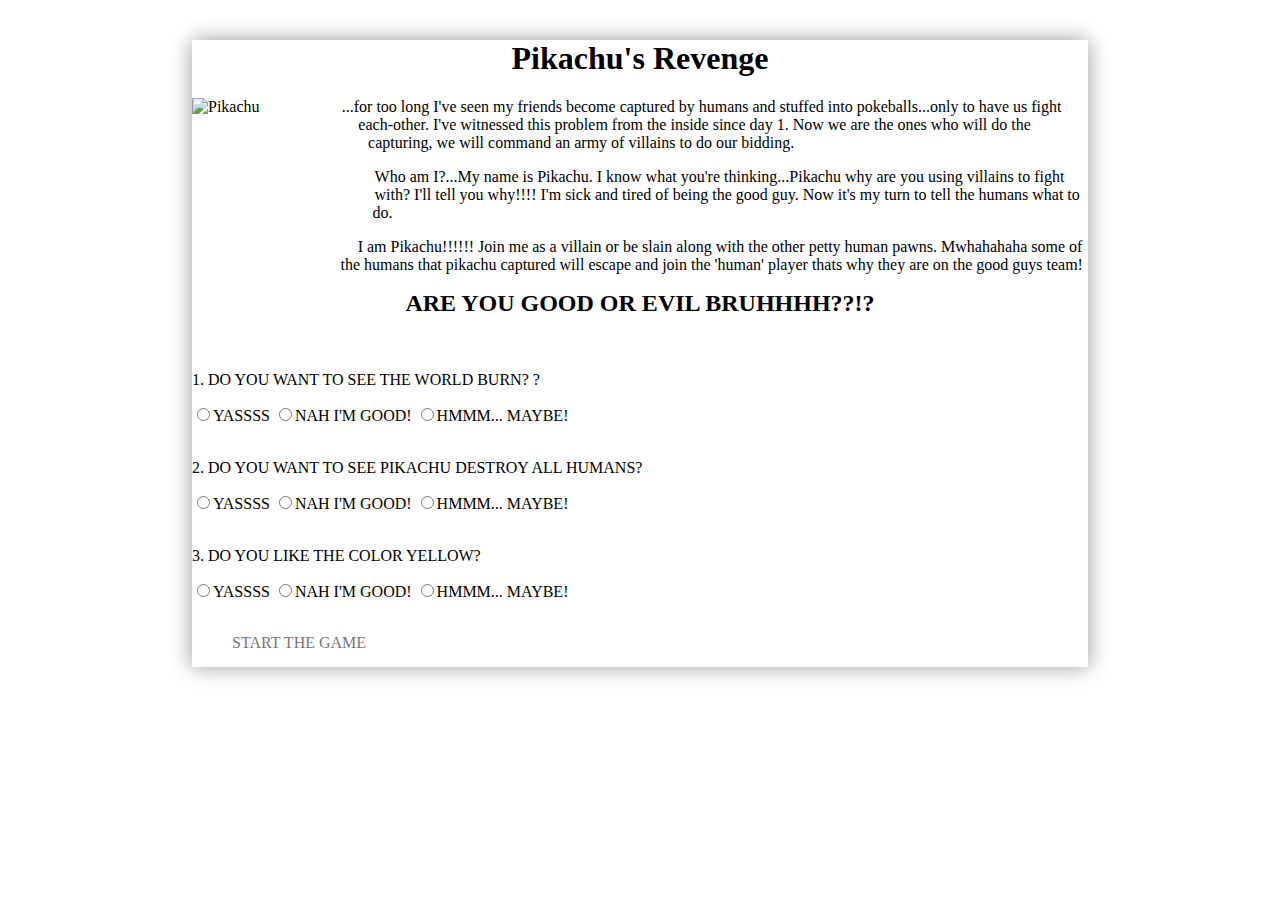
==== index.html @ 88304d63 "still need to fix more" ====
<!DOCTYPE html>
<html lang="en">

<head>
    <!-- Required meta tags -->
    <meta charset="utf-8">
    <meta name="viewport" content="width=device-width, initial-scale=1, shrink-to-fit=no">

    <!-- Bootstrap CSS -->
    <link rel="stylesheet" href="https://stackpath.bootstrapcdn.com/bootstrap/4.1.2/css/bootstrap.min.css" integrity="sha384-Smlep5jCw/wG7hdkwQ/Z5nLIefveQRIY9nfy6xoR1uRYBtpZgI6339F5dgvm/e9B"
        crossorigin="anonymous">
    <link rel="stylesheet" href="./assets/css/custom.css">
    <!-- <link rel="stylesheet" href="./assets/custom.css"> -->


    <title>Dystopia Game</title>

    <script src="https://www.gstatic.com/firebasejs/4.12.0/firebase.js"></script>
</head>

<body>

    <div class="container" id="beginbox">
        <h1>Pikachu's Revenge</h1>
        <img src="https://img.clipartxtras.com/d2598a19a888e5b08680dadb271b7af4_angry-pikachu-drawing-clipartxtras-angry-pikachu-drawing_600-623.jpeg"
            alt="Pikachu" />
        <p>...for too long I've seen my friends become captured by humans and stuffed into pokeballs...only to have us fight
            each-other. I've witnessed this problem from the inside since day 1. Now we are the ones who will do the capturing,
            we will command an army of villains to do our bidding. </p>
        <p>Who am I?...My name is Pikachu. I know what you're thinking...Pikachu why are you using villains to fight with? I'll
            tell you why!!!! I'm sick and tired of being the good guy. Now it's my turn to tell the humans what to do. </p>
        <p>I am Pikachu!!!!!! Join me as a villain or be slain along with the other petty human pawns. Mwhahahaha some of the
            humans that pikachu captured will escape and join the 'human' player thats why they are on the good guys team!</p>

        <h2>ARE YOU GOOD OR EVIL BRUHHHH??!?</h2>
        <br>
        <div class="form-group text-center">
            <p>1. DO YOU WANT TO SEE THE WORLD BURN? ?</p>
            <form class="question">
                <label class="radio-inline">
                    <input type="radio" name="optradio" class="optradio" value="wrong">YASSSS
                </label>
                <label class="radio-inline">
                    <input type="radio" name="optradio" class="optradio" value="goodanswer">NAH I'M GOOD!
                </label>
                <label class="radio-inline">
                    <input type="radio" name="optradio" class="optradio" value="wrong">HMMM... MAYBE!
                </label>
            </form>
            <br>

            <p>2. DO YOU WANT TO SEE PIKACHU DESTROY ALL HUMANS?</p>
            <form class="question">
                <label class="radio-inline">
                    <input type="radio" name="optradio" class="optradio" value="wrong">YASSSS
                </label>
                <label class="radio-inline">
                    <input type="radio" name="optradio" class="optradio" value="goodanswer">NAH I'M GOOD!
                </label>
                <label class="radio-inline">
                    <input type="radio" name="optradio" class="optradio" value="wrong">HMMM... MAYBE!
                </label>
            </form>
            <br>

            <p>3. DO YOU LIKE THE COLOR YELLOW?</p>
            <form class="question">
                <label class="radio-inline">
                    <input type="radio" name="optradio" class="optradio" value="wrong">YASSSS
                </label>
                <label class="radio-inline">
                    <input type="radio" name="optradio" class="optradio" value="wrong">NAH I'M GOOD!
                </label>
                <label class="radio-inline">
                    <input type="radio" name="optradio" class="optradio" value="goodanswer">HMMM... MAYBE!
                </label>
            </form>
            <br>
            <a href="#" id="gamestart" class="bttn bttn-white">Start The Game</a>

            <br>
        </div>

    </div>

    <div class="container" id="actualGame">

        <!-- Player 1's side -->
        <div class="battlefield" id="p1battlefield">

            <div class="row">
                <div class="col card-click" id="p1card0">

                </div>
                <div class="col card-click" id="p1card1">

                </div>
                <div class="col card-click" id="p1card2">

                </div>
                <div class="col card-click" id="p1card3">

                </div>
                <div class="col card-click" id="p1card4">

                </div>
            </div>

        </div>


        <div class="battlefield" id="p2battlefield">
            <div class="row">
                <div class="col" id="p2card0">

                </div>
                <div class="col" id="p2card1">

                </div>
                <div class="col" id="p2card2">

                </div>
                <div class="col" id="p2card3">

                </div>
                <div class="col" id="p2card4">

                </div>
            </div>

        </div>

        <a href="#" id="endturn" class="bttn bttn-white">End Turn</a>

        <!-- <a href="#" id="triggerDefense" class="bttn bttn-white">Trigger Defense</a> -->
    </div>

    <!-- Optional JavaScript -->
    <!-- jQuery first, then Popper.js, then Bootstrap JS -->
    <script src="https://code.jquery.com/jquery-3.3.1.js"></script>
    <script src="https://cdnjs.cloudflare.com/ajax/libs/popper.js/1.14.3/umd/popper.min.js" integrity="sha384-ZMP7rVo3mIykV+2+9J3UJ46jBk0WLaUAdn689aCwoqbBJiSnjAK/l8WvCWPIPm49"
        crossorigin="anonymous"></script>
    <script src="https://stackpath.bootstrapcdn.com/bootstrap/4.1.2/js/bootstrap.min.js" integrity="sha384-o+RDsa0aLu++PJvFqy8fFScvbHFLtbvScb8AjopnFD+iEQ7wo/CG0xlczd+2O/em"
        crossorigin="anonymous"></script>
    <!-- <script src="https://www.gstatic.com/firebasejs/4.12.0/firebase.js"></script> -->

    <!-- <script src="https://cdnjs.cloudflare.com/ajax/libs/moment.js/2.22.2/moment.min.js"></script> -->

    <script type="text/javascript" src="./assets/javascript/app.js">


    </script>
</body>

</html>
---- assets/css/custom.css ----
gamebody {
  background-image: linear-gradient(to right bottom, #7ed56fc5, #28b485bb),
  url(http://www.onlygfx.com/wp-content/uploads/2015/11/blood-splatter-9.jpg);
  background-size: cover;
  background-position: top;
}
img {
  width: 175px;
  height: 175px;
  float: left;
  shape-outside: circle(50%);
  margin-right: 10px;
}
body{
  font-family: eczar;
  width: 70%;
  margin: 40px auto;
  background-color: #fff;
  box-shadow: 0 0 20px #999;
}
h1{
  text-align: center;
  margin-top: 0;
}
h2{
  text-align: center;
  margin-top: 0;
}


html{
  background: url(http://caskia.me/wp-content/uploads/2018/03/hd-fire-backgrounds-group-76-throughout-wallpaper.jpg);
}
#questions {
  background-color:rgba(194, 76, 55, 0.89);
  overflow:hidden;
  margin: 10px;
  min-height:170px;
  width:45%;
  font-family: "Permanent Marker", cursive;
  text-align: center;
}
#actualGame {
  display: none;
  background-color: rgba(21, 255, 0, 0.308);
  height: 700px;
  position: absolute;
  top: 50%;
  left: 50%;
  transform: translate(-50%, -50%);
  width: 85%;
  font-family: "Permanent Marker", cursive;
  text-align: center;
}
 #results {
  display: none;
  background-color: rgba(21, 255, 0, 0.308);
  height: 200px;
  position: absolute;
  top: 50%;
  left: 50%;
  transform: translate(-50%, -50%);
  width: 70%;
  font-family: "Permanent Marker", cursive;
  text-align: center;
} 
#title {
  padding: 17% 0;
  animation: moveInRight 1s ease-out;
}

.higherZ {
  z-index: 2;
}

.absolute {
  position: absolute;
}
.relative {
  position: relative;
}

.text-block {
  /* position: absolute; */
  top: 20px;
  left: 45px;
  /* padding: 10px; */
  z-index: -1;
  /* background-color: black;
  color: white; */
  /* padding-left: 20px;
  padding-right: 20px; */
}

.p {
  text-align: center;
}

.bttn:link,
.bttn:visited {
  text-transform: uppercase;
  text-decoration: none;
  padding: 15px 40px;
  display: inline-block;
}
.justinline {
  display: inline-block
}



.bttn:hover {
  transform: translateY(-3px);
}
.bttn:active {
  translate: translateY(-1px);
}
.bttn-white {
  background-color: #fff;
  color: #777;
}
@keyframes moveInRight {
  0% {
    opacity: 0;
    transform: translateX(100px);
  }
  80% {
    transform: translateX(-10px);
  }
  100% {
    opacity: 1;
    transform: translate(0);
  }
}
.radioButtons {
  font-family: "Old Standard TT", serif;
}
.smallerQuestions {
  padding: 0px 30px 10px 30px;
  font-size: 2vh;
}
#paddedScore {
  padding: 30px 30px 0px 30px;
}
#gameTitle {
  padding-top: 25px;
}

  /* Ursus' Battlefield CSS */

  #p1name {
    width: 25%;
    margin-left: 37%;
    padding-top: 25px;
  }
  
  #p2name {
    width: 25%;
    margin-top: 75px;
    margin-left: 37%;
  }

  .player1cards {
    
  }
  .player2cards {
    
  }

  .cards {
    width: 200px;
    /* position: relative; */
    /* padding: 5px; */
  }

  .drawpile {
    width: 140px;
    float: right;
    margin-top: 50px;
  }

  #p1draw {
    margin-top: 100px;
  }

  #p2draw {
    margin-top: 150px;
  }

  .discardpile {
    width: 140px;
    float: left;
    margin-top: 50px;
  }

  #p2discard {
    margin-top: 200px;
  }

  .battlefield {
    margin-top: 100px;
  }

  /* ENDS URSUS' CSS FOR BATTLEFIELD */

/* 
font-family: 'Shrikhand', cursive;
font-family: 'Old Standard TT', serif;
font-family: 'Permanent Marker', cursive;
*/
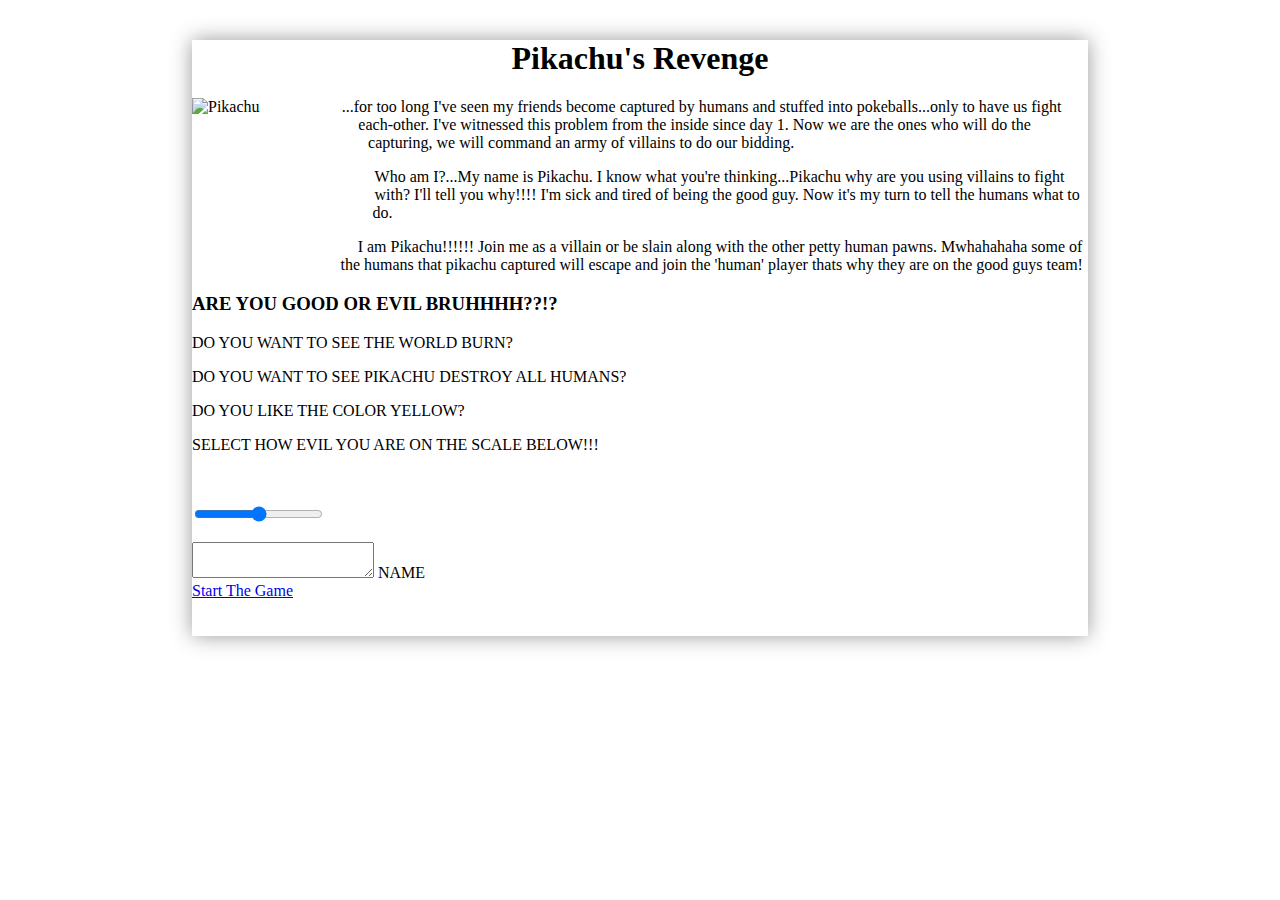
==== commit 271f872c: "uopdated css / index.html" ====
--- a/index.html
+++ b/index.html
@@ -9,77 +9,64 @@
     <!-- Bootstrap CSS -->
     <link rel="stylesheet" href="https://stackpath.bootstrapcdn.com/bootstrap/4.1.2/css/bootstrap.min.css" integrity="sha384-Smlep5jCw/wG7hdkwQ/Z5nLIefveQRIY9nfy6xoR1uRYBtpZgI6339F5dgvm/e9B"
         crossorigin="anonymous">
+    <!-- Compiled and minified CSS -->
+    <link rel="stylesheet" href="https://cdnjs.cloudflare.com/ajax/libs/materialize/1.0.0-rc.2/css/materialize.min.css">
+
     <link rel="stylesheet" href="./assets/css/custom.css">
-    <!-- <link rel="stylesheet" href="./assets/custom.css"> -->
 
 
     <title>Dystopia Game</title>
 
-    <script src="https://www.gstatic.com/firebasejs/4.12.0/firebase.js"></script>
+    <!-- <script src="https://www.gstatic.com/firebasejs/4.12.0/firebase.js"></script> -->
 </head>
 
 <body>
 
     <div class="container" id="beginbox">
         <h1>Pikachu's Revenge</h1>
-        <img src="https://img.clipartxtras.com/d2598a19a888e5b08680dadb271b7af4_angry-pikachu-drawing-clipartxtras-angry-pikachu-drawing_600-623.jpeg"
-            alt="Pikachu" />
-        <p>...for too long I've seen my friends become captured by humans and stuffed into pokeballs...only to have us fight
-            each-other. I've witnessed this problem from the inside since day 1. Now we are the ones who will do the capturing,
-            we will command an army of villains to do our bidding. </p>
-        <p>Who am I?...My name is Pikachu. I know what you're thinking...Pikachu why are you using villains to fight with? I'll
-            tell you why!!!! I'm sick and tired of being the good guy. Now it's my turn to tell the humans what to do. </p>
-        <p>I am Pikachu!!!!!! Join me as a villain or be slain along with the other petty human pawns. Mwhahahaha some of the
-            humans that pikachu captured will escape and join the 'human' player thats why they are on the good guys team!</p>
+        <img  src="https://img.clipartxtras.com/d2598a19a888e5b08680dadb271b7af4_angry-pikachu-drawing-clipartxtras-angry-pikachu-drawing_600-623.jpeg" alt="Pikachu" />
+        <p>...for too long I've seen my friends become captured by humans and stuffed into pokeballs...only to have
+        us fight each-other. I've witnessed this problem from the inside since day 1. Now we are the ones
+        who will do the capturing, we will command an army of villains to do our bidding. </p>
+        <p>Who am I?...My
+        name is Pikachu. I know what you're thinking...Pikachu why are you using villains to fight with?
+        I'll tell you why!!!! I'm sick and tired of being the good guy. Now it's my turn to tell the humans
+        what to do. </p>
+        <p>I am Pikachu!!!!!! Join me as a villain or be slain along with the other petty human
+        pawns. Mwhahahaha some of the humans that pikachu captured will escape and join the 'human' player
+        thats why they are on the good guys team!</p>
+        
+        <h3>ARE YOU GOOD OR EVIL BRUHHHH??!?</h3> 
+        <p>DO YOU WANT TO SEE THE WORLD BURN?</p>
+        <p>DO YOU WANT TO SEE PIKACHU DESTROY ALL HUMANS?</p>
+        <p>DO YOU LIKE THE COLOR YELLOW?</p>
+        <p>SELECT HOW EVIL YOU ARE ON THE SCALE BELOW!!!</p>
+        <br>
 
-        <h2>ARE YOU GOOD OR EVIL BRUHHHH??!?</h2>
-        <br>
-        <div class="form-group text-center">
-            <p>1. DO YOU WANT TO SEE THE WORLD BURN? ?</p>
-            <form class="question">
-                <label class="radio-inline">
-                    <input type="radio" name="optradio" class="optradio" value="wrong">YASSSS
-                </label>
-                <label class="radio-inline">
-                    <input type="radio" name="optradio" class="optradio" value="goodanswer">NAH I'M GOOD!
-                </label>
-                <label class="radio-inline">
-                    <input type="radio" name="optradio" class="optradio" value="wrong">HMMM... MAYBE!
-                </label>
+        <form action="#">
+            <p class="range-field">
+              <input type="range" id="test5" min="0" max="100" />
+            </p>
+        </form>
+    
+
+        <div class="inputrow">
+            <form class="col s12">
+                <div class="row">
+                <div class="input-field col s12">
+                    <textarea id="textarea1" class="materialize-textarea"></textarea>
+                        <label for="textarea1">NAME</label>
+                </div>
+                </div>
             </form>
-            <br>
+        </div>
 
-            <p>2. DO YOU WANT TO SEE PIKACHU DESTROY ALL HUMANS?</p>
-            <form class="question">
-                <label class="radio-inline">
-                    <input type="radio" name="optradio" class="optradio" value="wrong">YASSSS
-                </label>
-                <label class="radio-inline">
-                    <input type="radio" name="optradio" class="optradio" value="goodanswer">NAH I'M GOOD!
-                </label>
-                <label class="radio-inline">
-                    <input type="radio" name="optradio" class="optradio" value="wrong">HMMM... MAYBE!
-                </label>
-            </form>
-            <br>
+        <a href="#" id="gamestart" allign="center" class="waves-effect waves-light btn-large">Start The Game</a>
+                
+                <br><br><br>
 
-            <p>3. DO YOU LIKE THE COLOR YELLOW?</p>
-            <form class="question">
-                <label class="radio-inline">
-                    <input type="radio" name="optradio" class="optradio" value="wrong">YASSSS
-                </label>
-                <label class="radio-inline">
-                    <input type="radio" name="optradio" class="optradio" value="wrong">NAH I'M GOOD!
-                </label>
-                <label class="radio-inline">
-                    <input type="radio" name="optradio" class="optradio" value="goodanswer">HMMM... MAYBE!
-                </label>
-            </form>
-            <br>
-            <a href="#" id="gamestart" class="bttn bttn-white">Start The Game</a>
 
-            <br>
-        </div>
+            </div>
 
     </div>
 
@@ -89,19 +76,19 @@
         <div class="battlefield" id="p1battlefield">
 
             <div class="row">
-                <div class="col card-click" id="p1card0">
+                <div class="col" id="p1card0">
 
                 </div>
-                <div class="col card-click" id="p1card1">
+                <div class="col" id="p1card1">
 
                 </div>
-                <div class="col card-click" id="p1card2">
+                <div class="col" id="p1card2">
 
                 </div>
-                <div class="col card-click" id="p1card3">
+                <div class="col" id="p1card3">
 
                 </div>
-                <div class="col card-click" id="p1card4">
+                <div class="col" id="p1card4">
 
                 </div>
             </div>
@@ -130,7 +117,18 @@
 
         </div>
 
+        <div class="playerIcons" id="p1icon">
+            <img src="https://cdn.bulbagarden.net/upload/thumb/6/63/Pokk%C3%A9n_Pikachu_Libre.png/220px-Pokk%C3%A9n_Pikachu_Libre.png" alt="pikachu" />
+        </div>
+
+
+        <div class="playerIcons" id="p2icon">
+            <img src="https://memes.lol/wp-content/uploads/2016/11/cropped-funny-memes-icon.png" alt="goodPlayer" />
+        </div>
+
         <a href="#" id="endturn" class="bttn bttn-white">End Turn</a>
+
+
 
         <!-- <a href="#" id="triggerDefense" class="bttn bttn-white">Trigger Defense</a> -->
     </div>
@@ -140,16 +138,21 @@
     <script src="https://code.jquery.com/jquery-3.3.1.js"></script>
     <script src="https://cdnjs.cloudflare.com/ajax/libs/popper.js/1.14.3/umd/popper.min.js" integrity="sha384-ZMP7rVo3mIykV+2+9J3UJ46jBk0WLaUAdn689aCwoqbBJiSnjAK/l8WvCWPIPm49"
         crossorigin="anonymous"></script>
+        <!-- Compiled and minified JavaScript -->
+    <script src="https://cdnjs.cloudflare.com/ajax/libs/materialize/1.0.0-rc.2/js/materialize.min.js"></script>
     <script src="https://stackpath.bootstrapcdn.com/bootstrap/4.1.2/js/bootstrap.min.js" integrity="sha384-o+RDsa0aLu++PJvFqy8fFScvbHFLtbvScb8AjopnFD+iEQ7wo/CG0xlczd+2O/em"
         crossorigin="anonymous"></script>
-    <!-- <script src="https://www.gstatic.com/firebasejs/4.12.0/firebase.js"></script> -->
+    <script src="https://www.gstatic.com/firebasejs/4.12.0/firebase.js"></script>
 
-    <!-- <script src="https://cdnjs.cloudflare.com/ajax/libs/moment.js/2.22.2/moment.min.js"></script> -->
+    <script src="https://cdnjs.cloudflare.com/ajax/libs/moment.js/2.22.2/moment.min.js"></script>
 
-    <script type="text/javascript" src="./assets/javascript/app.js">
+    <script type="text/javascript" src="./assets/javascript/game.js">
+    
 
+    
+            
 
     </script>
 </body>
 
-</html>+</html>
--- a/assets/css/custom.css
+++ b/assets/css/custom.css
@@ -27,10 +27,31 @@
   margin-top: 0;
 }
 
+input[type=range]::-webkit-slider-thumb {
+  background-color: rgb(151, 21, 21);
+}
+input[type=range]::-moz-range-thumb {
+  background-color: rgb(158, 19, 19);
+}
+input[type=range]::-ms-thumb {
+  background-color: rgb(109, 25, 25);
+}
+
+/***** These are to edit the thumb and the text inside the thumb *****/
+input[type=range] + .thumb {
+  background-color: #dedede;
+}
+input[type=range] + .thumb.active .value {
+  color: rgb(128, 49, 49);
+}
+
 
 html{
   background: url(http://caskia.me/wp-content/uploads/2018/03/hd-fire-backgrounds-group-76-throughout-wallpaper.jpg);
-}
+
+}
+
+
 #questions {
   background-color:rgba(194, 76, 55, 0.89);
   overflow:hidden;
@@ -42,7 +63,7 @@
 }
 #actualGame {
   display: none;
-  background-color: rgba(21, 255, 0, 0.308);
+  background-color: rgba(255, 72, 0, 0.308);
   height: 700px;
   position: absolute;
   top: 50%;
@@ -207,4 +228,4 @@
 font-family: 'Shrikhand', cursive;
 font-family: 'Old Standard TT', serif;
 font-family: 'Permanent Marker', cursive;
-*/+*/
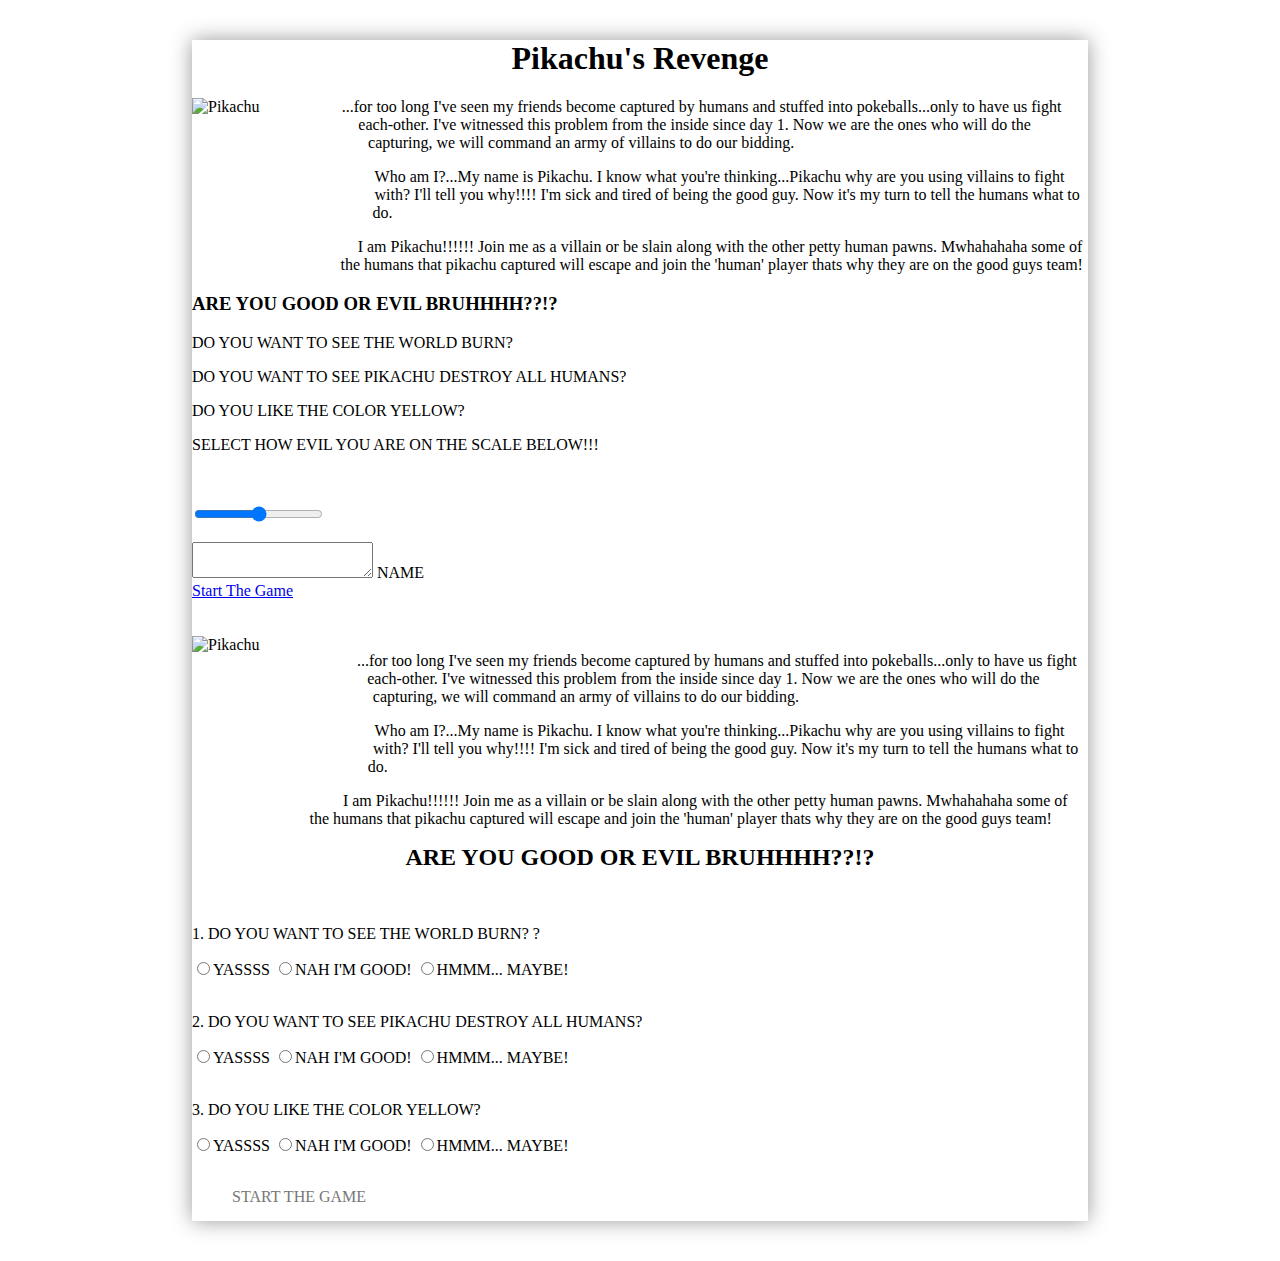
==== commit f4e2c8eb: "Merge pull request #11 from paulrydberg/stevensBranch" ====
--- a/index.html
+++ b/index.html
@@ -9,21 +9,22 @@
     <!-- Bootstrap CSS -->
     <link rel="stylesheet" href="https://stackpath.bootstrapcdn.com/bootstrap/4.1.2/css/bootstrap.min.css" integrity="sha384-Smlep5jCw/wG7hdkwQ/Z5nLIefveQRIY9nfy6xoR1uRYBtpZgI6339F5dgvm/e9B"
         crossorigin="anonymous">
+
     <!-- Compiled and minified CSS -->
     <link rel="stylesheet" href="https://cdnjs.cloudflare.com/ajax/libs/materialize/1.0.0-rc.2/css/materialize.min.css">
 
     <link rel="stylesheet" href="./assets/css/custom.css">
 
-
     <title>Dystopia Game</title>
 
-    <!-- <script src="https://www.gstatic.com/firebasejs/4.12.0/firebase.js"></script> -->
+    <script src="https://www.gstatic.com/firebasejs/4.12.0/firebase.js"></script>
 </head>
 
 <body>
 
     <div class="container" id="beginbox">
         <h1>Pikachu's Revenge</h1>
+
         <img  src="https://img.clipartxtras.com/d2598a19a888e5b08680dadb271b7af4_angry-pikachu-drawing-clipartxtras-angry-pikachu-drawing_600-623.jpeg" alt="Pikachu" />
         <p>...for too long I've seen my friends become captured by humans and stuffed into pokeballs...only to have
         us fight each-other. I've witnessed this problem from the inside since day 1. Now we are the ones
@@ -68,6 +69,66 @@
 
             </div>
 
+        <img src="https://img.clipartxtras.com/d2598a19a888e5b08680dadb271b7af4_angry-pikachu-drawing-clipartxtras-angry-pikachu-drawing_600-623.jpeg"
+            alt="Pikachu" />
+        <p>...for too long I've seen my friends become captured by humans and stuffed into pokeballs...only to have us fight
+            each-other. I've witnessed this problem from the inside since day 1. Now we are the ones who will do the capturing,
+            we will command an army of villains to do our bidding. </p>
+        <p>Who am I?...My name is Pikachu. I know what you're thinking...Pikachu why are you using villains to fight with? I'll
+            tell you why!!!! I'm sick and tired of being the good guy. Now it's my turn to tell the humans what to do. </p>
+        <p>I am Pikachu!!!!!! Join me as a villain or be slain along with the other petty human pawns. Mwhahahaha some of the
+            humans that pikachu captured will escape and join the 'human' player thats why they are on the good guys team!</p>
+
+        <h2>ARE YOU GOOD OR EVIL BRUHHHH??!?</h2>
+        <br>
+        <div class="form-group text-center">
+            <p>1. DO YOU WANT TO SEE THE WORLD BURN? ?</p>
+            <form class="question">
+                <label class="radio-inline">
+                    <input type="radio" name="optradio" class="optradio" value="wrong">YASSSS
+                </label>
+                <label class="radio-inline">
+                    <input type="radio" name="optradio" class="optradio" value="goodanswer">NAH I'M GOOD!
+                </label>
+                <label class="radio-inline">
+                    <input type="radio" name="optradio" class="optradio" value="wrong">HMMM... MAYBE!
+                </label>
+            </form>
+            <br>
+
+            <p>2. DO YOU WANT TO SEE PIKACHU DESTROY ALL HUMANS?</p>
+            <form class="question">
+                <label class="radio-inline">
+                    <input type="radio" name="optradio" class="optradio" value="wrong">YASSSS
+                </label>
+                <label class="radio-inline">
+                    <input type="radio" name="optradio" class="optradio" value="goodanswer">NAH I'M GOOD!
+                </label>
+                <label class="radio-inline">
+                    <input type="radio" name="optradio" class="optradio" value="wrong">HMMM... MAYBE!
+                </label>
+            </form>
+            <br>
+
+            <p>3. DO YOU LIKE THE COLOR YELLOW?</p>
+            <form class="question">
+                <label class="radio-inline">
+                    <input type="radio" name="optradio" class="optradio" value="wrong">YASSSS
+                </label>
+                <label class="radio-inline">
+                    <input type="radio" name="optradio" class="optradio" value="wrong">NAH I'M GOOD!
+                </label>
+                <label class="radio-inline">
+                    <input type="radio" name="optradio" class="optradio" value="goodanswer">HMMM... MAYBE!
+                </label>
+            </form>
+            <br>
+            <a href="#" id="gamestart" class="bttn bttn-white">Start The Game</a>
+
+            <br>
+        </div>
+
+
     </div>
 
     <div class="container" id="actualGame">
@@ -76,19 +137,19 @@
         <div class="battlefield" id="p1battlefield">
 
             <div class="row">
-                <div class="col" id="p1card0">
-
-                </div>
-                <div class="col" id="p1card1">
-
-                </div>
-                <div class="col" id="p1card2">
-
-                </div>
-                <div class="col" id="p1card3">
-
-                </div>
-                <div class="col" id="p1card4">
+                <div class="col card-click" id="p1card0">
+
+                </div>
+                <div class="col card-click" id="p1card1">
+
+                </div>
+                <div class="col card-click" id="p1card2">
+
+                </div>
+                <div class="col card-click" id="p1card3">
+
+                </div>
+                <div class="col card-click" id="p1card4">
 
                 </div>
             </div>
@@ -142,15 +203,12 @@
     <script src="https://cdnjs.cloudflare.com/ajax/libs/materialize/1.0.0-rc.2/js/materialize.min.js"></script>
     <script src="https://stackpath.bootstrapcdn.com/bootstrap/4.1.2/js/bootstrap.min.js" integrity="sha384-o+RDsa0aLu++PJvFqy8fFScvbHFLtbvScb8AjopnFD+iEQ7wo/CG0xlczd+2O/em"
         crossorigin="anonymous"></script>
-    <script src="https://www.gstatic.com/firebasejs/4.12.0/firebase.js"></script>
-
-    <script src="https://cdnjs.cloudflare.com/ajax/libs/moment.js/2.22.2/moment.min.js"></script>
+    <!-- <script src="https://www.gstatic.com/firebasejs/4.12.0/firebase.js"></script> -->
+
+    <!-- <script src="https://cdnjs.cloudflare.com/ajax/libs/moment.js/2.22.2/moment.min.js"></script> -->
+
 
     <script type="text/javascript" src="./assets/javascript/game.js">
-    
-
-    
-            
 
     </script>
 </body>
--- a/assets/css/custom.css
+++ b/assets/css/custom.css
@@ -1,6 +1,6 @@
 gamebody {
   background-image: linear-gradient(to right bottom, #7ed56fc5, #28b485bb),
-  url(http://www.onlygfx.com/wp-content/uploads/2015/11/blood-splatter-9.jpg);
+    url(http://www.onlygfx.com/wp-content/uploads/2015/11/blood-splatter-9.jpg);
   background-size: cover;
   background-position: top;
 }
@@ -11,21 +11,22 @@
   shape-outside: circle(50%);
   margin-right: 10px;
 }
-body{
+body {
   font-family: eczar;
   width: 70%;
   margin: 40px auto;
   background-color: #fff;
   box-shadow: 0 0 20px #999;
 }
-h1{
+h1 {
   text-align: center;
   margin-top: 0;
 }
-h2{
+h2 {
   text-align: center;
   margin-top: 0;
 }
+
 
 input[type=range]::-webkit-slider-thumb {
   background-color: rgb(151, 21, 21);
@@ -47,17 +48,24 @@
 
 
 html{
+
   background: url(http://caskia.me/wp-content/uploads/2018/03/hd-fire-backgrounds-group-76-throughout-wallpaper.jpg);
 
 }
 
 
+.p1cards {
+  position: absolute;
+  clip: rect(100px, 150px, 50px, 50px);
+}
+
+
 #questions {
-  background-color:rgba(194, 76, 55, 0.89);
-  overflow:hidden;
+  background-color: rgba(194, 76, 55, 0.89);
+  overflow: hidden;
   margin: 10px;
-  min-height:170px;
-  width:45%;
+  min-height: 170px;
+  width: 45%;
   font-family: "Permanent Marker", cursive;
   text-align: center;
 }
@@ -73,7 +81,7 @@
   font-family: "Permanent Marker", cursive;
   text-align: center;
 }
- #results {
+#results {
   display: none;
   background-color: rgba(21, 255, 0, 0.308);
   height: 200px;
@@ -84,7 +92,7 @@
   width: 70%;
   font-family: "Permanent Marker", cursive;
   text-align: center;
-} 
+}
 #title {
   padding: 17% 0;
   animation: moveInRight 1s ease-out;
@@ -92,6 +100,20 @@
 
 .higherZ {
   z-index: 2;
+  /* border: 3px solid green; */
+}
+
+.card-click {
+  border: 3px solid green;
+
+  background-color: SlateGray;
+  position: relative;
+  width: 100%;
+  height: 100%;
+  opacity: 0.7;
+  -moz-opacity: 70%;
+  -webkit-opacity: 70%;
+  z-index: 2;
 }
 
 .absolute {
@@ -99,6 +121,11 @@
 }
 .relative {
   position: relative;
+}
+
+.nudge-left {
+  /* left: -35px; */
+  left: 0%;
 }
 
 .text-block {
@@ -125,10 +152,8 @@
   display: inline-block;
 }
 .justinline {
-  display: inline-block
-}
-
-
+  display: inline-block;
+}
 
 .bttn:hover {
   transform: translateY(-3px);
@@ -167,62 +192,63 @@
   padding-top: 25px;
 }
 
-  /* Ursus' Battlefield CSS */
-
-  #p1name {
-    width: 25%;
-    margin-left: 37%;
-    padding-top: 25px;
-  }
-  
-  #p2name {
-    width: 25%;
-    margin-top: 75px;
-    margin-left: 37%;
-  }
-
-  .player1cards {
-    
-  }
-  .player2cards {
-    
-  }
-
-  .cards {
-    width: 200px;
-    /* position: relative; */
-    /* padding: 5px; */
-  }
-
-  .drawpile {
-    width: 140px;
-    float: right;
-    margin-top: 50px;
-  }
-
-  #p1draw {
-    margin-top: 100px;
-  }
-
-  #p2draw {
-    margin-top: 150px;
-  }
-
-  .discardpile {
-    width: 140px;
-    float: left;
-    margin-top: 50px;
-  }
-
-  #p2discard {
-    margin-top: 200px;
-  }
-
-  .battlefield {
-    margin-top: 100px;
-  }
-
-  /* ENDS URSUS' CSS FOR BATTLEFIELD */
+/* Ursus' Battlefield CSS */
+
+#p1name {
+  width: 25%;
+  margin-left: 37%;
+  padding-top: 25px;
+}
+
+#p2name {
+  width: 25%;
+  margin-top: 75px;
+  margin-left: 37%;
+}
+
+.player1cards {
+}
+.player2cards {
+}
+
+.cards {
+  width: 190px;
+  position: absolute;
+  clip: rect(15px, 175px, 165px, 35px);
+}
+
+.drawpile {
+  width: 140px;
+  float: right;
+  margin-top: 50px;
+}
+
+#p1draw {
+  margin-top: 100px;
+}
+
+#p2draw {
+  margin-top: 150px;
+}
+
+.discardpile {
+  width: 140px;
+  float: left;
+  margin-top: 50px;
+}
+
+#p2discard {
+  margin-top: 200px;
+}
+
+.battlefield {
+  margin: auto;
+  width: 100%;
+  border: 3px solid green;
+  /* padding: 10px; */
+}
+
+/* ENDS URSUS' CSS FOR BATTLEFIELD */
 
 /* 
 font-family: 'Shrikhand', cursive;
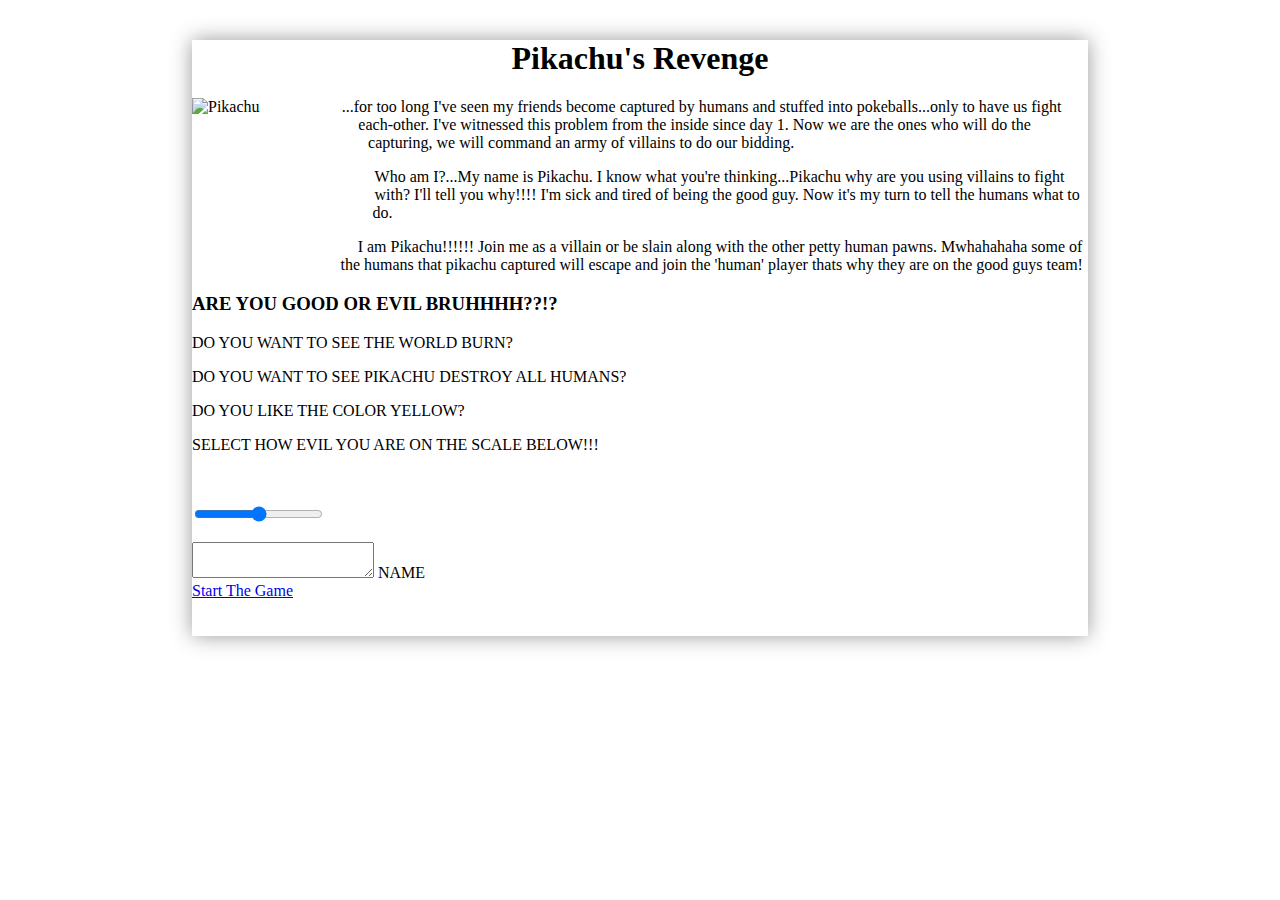
==== commit 27d3f6ce: "updated css - battlefield" ====
--- a/index.html
+++ b/index.html
@@ -1,3 +1,4 @@
+
 <!DOCTYPE html>
 <html lang="en">
 
@@ -9,13 +10,16 @@
     <!-- Bootstrap CSS -->
     <link rel="stylesheet" href="https://stackpath.bootstrapcdn.com/bootstrap/4.1.2/css/bootstrap.min.css" integrity="sha384-Smlep5jCw/wG7hdkwQ/Z5nLIefveQRIY9nfy6xoR1uRYBtpZgI6339F5dgvm/e9B"
         crossorigin="anonymous">
-
-    <!-- Compiled and minified CSS -->
+    
+    
+    
+        <!-- Compiled and minified CSS -->
     <link rel="stylesheet" href="https://cdnjs.cloudflare.com/ajax/libs/materialize/1.0.0-rc.2/css/materialize.min.css">
 
     <link rel="stylesheet" href="./assets/css/custom.css">
 
-    <title>Dystopia Game</title>
+
+    <title>Pikachu's Revenge!</title>
 
     <script src="https://www.gstatic.com/firebasejs/4.12.0/firebase.js"></script>
 </head>
@@ -24,8 +28,7 @@
 
     <div class="container" id="beginbox">
         <h1>Pikachu's Revenge</h1>
-
-        <img  src="https://img.clipartxtras.com/d2598a19a888e5b08680dadb271b7af4_angry-pikachu-drawing-clipartxtras-angry-pikachu-drawing_600-623.jpeg" alt="Pikachu" />
+        <img  src="https://img.clipartxtras.com/d2598a19a888e5b08680dadb271b7af4_angry-pikachu-drawing-clipartxtras-angry-pikachu-drawing_600-623.jpeg" id="bwpikachu" alt="Pikachu" />
         <p>...for too long I've seen my friends become captured by humans and stuffed into pokeballs...only to have
         us fight each-other. I've witnessed this problem from the inside since day 1. Now we are the ones
         who will do the capturing, we will command an army of villains to do our bidding. </p>
@@ -69,66 +72,6 @@
 
             </div>
 
-        <img src="https://img.clipartxtras.com/d2598a19a888e5b08680dadb271b7af4_angry-pikachu-drawing-clipartxtras-angry-pikachu-drawing_600-623.jpeg"
-            alt="Pikachu" />
-        <p>...for too long I've seen my friends become captured by humans and stuffed into pokeballs...only to have us fight
-            each-other. I've witnessed this problem from the inside since day 1. Now we are the ones who will do the capturing,
-            we will command an army of villains to do our bidding. </p>
-        <p>Who am I?...My name is Pikachu. I know what you're thinking...Pikachu why are you using villains to fight with? I'll
-            tell you why!!!! I'm sick and tired of being the good guy. Now it's my turn to tell the humans what to do. </p>
-        <p>I am Pikachu!!!!!! Join me as a villain or be slain along with the other petty human pawns. Mwhahahaha some of the
-            humans that pikachu captured will escape and join the 'human' player thats why they are on the good guys team!</p>
-
-        <h2>ARE YOU GOOD OR EVIL BRUHHHH??!?</h2>
-        <br>
-        <div class="form-group text-center">
-            <p>1. DO YOU WANT TO SEE THE WORLD BURN? ?</p>
-            <form class="question">
-                <label class="radio-inline">
-                    <input type="radio" name="optradio" class="optradio" value="wrong">YASSSS
-                </label>
-                <label class="radio-inline">
-                    <input type="radio" name="optradio" class="optradio" value="goodanswer">NAH I'M GOOD!
-                </label>
-                <label class="radio-inline">
-                    <input type="radio" name="optradio" class="optradio" value="wrong">HMMM... MAYBE!
-                </label>
-            </form>
-            <br>
-
-            <p>2. DO YOU WANT TO SEE PIKACHU DESTROY ALL HUMANS?</p>
-            <form class="question">
-                <label class="radio-inline">
-                    <input type="radio" name="optradio" class="optradio" value="wrong">YASSSS
-                </label>
-                <label class="radio-inline">
-                    <input type="radio" name="optradio" class="optradio" value="goodanswer">NAH I'M GOOD!
-                </label>
-                <label class="radio-inline">
-                    <input type="radio" name="optradio" class="optradio" value="wrong">HMMM... MAYBE!
-                </label>
-            </form>
-            <br>
-
-            <p>3. DO YOU LIKE THE COLOR YELLOW?</p>
-            <form class="question">
-                <label class="radio-inline">
-                    <input type="radio" name="optradio" class="optradio" value="wrong">YASSSS
-                </label>
-                <label class="radio-inline">
-                    <input type="radio" name="optradio" class="optradio" value="wrong">NAH I'M GOOD!
-                </label>
-                <label class="radio-inline">
-                    <input type="radio" name="optradio" class="optradio" value="goodanswer">HMMM... MAYBE!
-                </label>
-            </form>
-            <br>
-            <a href="#" id="gamestart" class="bttn bttn-white">Start The Game</a>
-
-            <br>
-        </div>
-
-
     </div>
 
     <div class="container" id="actualGame">
@@ -136,21 +79,26 @@
         <!-- Player 1's side -->
         <div class="battlefield" id="p1battlefield">
 
-            <div class="row">
-                <div class="col card-click" id="p1card0">
-
+            <div class="row battlefield-row">
+                <div class="col battlefield-card" id="p1card0">
+                    <div class="smoke"></div>
+                    <div class="smoke-ring"></div>
                 </div>
-                <div class="col card-click" id="p1card1">
-
+                <div class="col battlefield-card" id="p1card1">
+                    <div class="smoke"></div>
+                    <div class="smoke-ring"></div>
                 </div>
-                <div class="col card-click" id="p1card2">
-
+                <div class="col battlefield-card" id="p1card2">
+                    <div class="smoke"></div>
+                    <div class="smoke-ring"></div>
                 </div>
-                <div class="col card-click" id="p1card3">
-
+                <div class="col battlefield-card" id="p1card3">
+                    <div class="smoke"></div>
+                    <div class="smoke-ring"></div>
                 </div>
-                <div class="col card-click" id="p1card4">
-
+                <div class="col battlefield-card" id="p1card4">
+                    <div class="smoke"></div>
+                    <div class="smoke-ring"></div>
                 </div>
             </div>
 
@@ -158,38 +106,45 @@
 
 
         <div class="battlefield" id="p2battlefield">
-            <div class="row">
-                <div class="col" id="p2card0">
 
+            <div class="row battlefield-row">
+
+                <div class="col battlefield-card" id="p2card0">
+                    <div class="smoke"></div>
+                    <div class="smoke-ring"></div>
                 </div>
-                <div class="col" id="p2card1">
-
+                <div class="col battlefield-card" id="p2card1">
+                    <div class="smoke"></div>
+                    <div class="smoke-ring"></div>
                 </div>
-                <div class="col" id="p2card2">
-
+                <div class="col battlefield-card" id="p2card2">
+                    <div class="smoke"></div>
+                    <div class="smoke-ring"></div>
                 </div>
-                <div class="col" id="p2card3">
-
+                <div class="col battlefield-card" id="p2card3">
+                    <div class="smoke"></div>
+                    <div class="smoke-ring"></div>
                 </div>
-                <div class="col" id="p2card4">
-
+                <div class="col battlefield-card" id="p2card4">
+                    <div class="smoke"></div>
+                    <div class="smoke-ring"></div>
                 </div>
             </div>
 
         </div>
 
-        <div class="playerIcons" id="p1icon">
-            <img src="https://cdn.bulbagarden.net/upload/thumb/6/63/Pokk%C3%A9n_Pikachu_Libre.png/220px-Pokk%C3%A9n_Pikachu_Libre.png" alt="pikachu" />
+        <div class="playerArea" id="p1area">
+            <img  class="playerIcons" id="p1icon" src="https://cdn.bulbagarden.net/upload/thumb/6/63/Pokk%C3%A9n_Pikachu_Libre.png/220px-Pokk%C3%A9n_Pikachu_Libre.png" alt="pikachu" />
+            <h1 id="p1name" class="playerName">Player 1</h1>
         </div>
 
 
-        <div class="playerIcons" id="p2icon">
-            <img src="https://memes.lol/wp-content/uploads/2016/11/cropped-funny-memes-icon.png" alt="goodPlayer" />
+        <div class="playerArea" id="p2area">
+            <img  class="playerIcons" id="p2icon" src="https://memes.lol/wp-content/uploads/2016/11/cropped-funny-memes-icon.png" alt="goodPlayer" />
+            <h1 id="p1name" class="playerName">Player 2</h1>
         </div>
 
         <a href="#" id="endturn" class="bttn bttn-white">End Turn</a>
-
-
 
         <!-- <a href="#" id="triggerDefense" class="bttn bttn-white">Trigger Defense</a> -->
     </div>
@@ -203,14 +158,18 @@
     <script src="https://cdnjs.cloudflare.com/ajax/libs/materialize/1.0.0-rc.2/js/materialize.min.js"></script>
     <script src="https://stackpath.bootstrapcdn.com/bootstrap/4.1.2/js/bootstrap.min.js" integrity="sha384-o+RDsa0aLu++PJvFqy8fFScvbHFLtbvScb8AjopnFD+iEQ7wo/CG0xlczd+2O/em"
         crossorigin="anonymous"></script>
-    <!-- <script src="https://www.gstatic.com/firebasejs/4.12.0/firebase.js"></script> -->
+    <script src="https://www.gstatic.com/firebasejs/4.12.0/firebase.js"></script>
 
-    <!-- <script src="https://cdnjs.cloudflare.com/ajax/libs/moment.js/2.22.2/moment.min.js"></script> -->
-
+    <script src="https://cdnjs.cloudflare.com/ajax/libs/moment.js/2.22.2/moment.min.js"></script>
 
     <script type="text/javascript" src="./assets/javascript/game.js">
+    
+
+    
+            
 
     </script>
 </body>
 
 </html>
+
--- a/assets/css/custom.css
+++ b/assets/css/custom.css
@@ -1,6 +1,7 @@
+
 gamebody {
   background-image: linear-gradient(to right bottom, #7ed56fc5, #28b485bb),
-    url(http://www.onlygfx.com/wp-content/uploads/2015/11/blood-splatter-9.jpg);
+  url(http://www.onlygfx.com/wp-content/uploads/2015/11/blood-splatter-9.jpg);
   background-size: cover;
   background-position: top;
 }
@@ -11,22 +12,21 @@
   shape-outside: circle(50%);
   margin-right: 10px;
 }
-body {
+body{
   font-family: eczar;
   width: 70%;
   margin: 40px auto;
   background-color: #fff;
   box-shadow: 0 0 20px #999;
 }
-h1 {
+h1{
   text-align: center;
   margin-top: 0;
 }
-h2 {
+h2{
   text-align: center;
   margin-top: 0;
 }
-
 
 input[type=range]::-webkit-slider-thumb {
   background-color: rgb(151, 21, 21);
@@ -48,24 +48,17 @@
 
 
 html{
-
   background: url(http://caskia.me/wp-content/uploads/2018/03/hd-fire-backgrounds-group-76-throughout-wallpaper.jpg);
 
 }
 
 
-.p1cards {
-  position: absolute;
-  clip: rect(100px, 150px, 50px, 50px);
-}
-
-
 #questions {
-  background-color: rgba(194, 76, 55, 0.89);
-  overflow: hidden;
+  background-color:rgba(194, 76, 55, 0.89);
+  overflow:hidden;
   margin: 10px;
-  min-height: 170px;
-  width: 45%;
+  min-height:170px;
+  width:45%;
   font-family: "Permanent Marker", cursive;
   text-align: center;
 }
@@ -80,8 +73,9 @@
   width: 85%;
   font-family: "Permanent Marker", cursive;
   text-align: center;
-}
-#results {
+  padding: 0;
+}
+ #results {
   display: none;
   background-color: rgba(21, 255, 0, 0.308);
   height: 200px;
@@ -92,7 +86,7 @@
   width: 70%;
   font-family: "Permanent Marker", cursive;
   text-align: center;
-}
+} 
 #title {
   padding: 17% 0;
   animation: moveInRight 1s ease-out;
@@ -100,20 +94,6 @@
 
 .higherZ {
   z-index: 2;
-  /* border: 3px solid green; */
-}
-
-.card-click {
-  border: 3px solid green;
-
-  background-color: SlateGray;
-  position: relative;
-  width: 100%;
-  height: 100%;
-  opacity: 0.7;
-  -moz-opacity: 70%;
-  -webkit-opacity: 70%;
-  z-index: 2;
 }
 
 .absolute {
@@ -121,11 +101,6 @@
 }
 .relative {
   position: relative;
-}
-
-.nudge-left {
-  /* left: -35px; */
-  left: 0%;
 }
 
 .text-block {
@@ -152,8 +127,10 @@
   display: inline-block;
 }
 .justinline {
-  display: inline-block;
-}
+  display: inline-block
+}
+
+
 
 .bttn:hover {
   transform: translateY(-3px);
@@ -192,66 +169,182 @@
   padding-top: 25px;
 }
 
-/* Ursus' Battlefield CSS */
-
-#p1name {
-  width: 25%;
-  margin-left: 37%;
-  padding-top: 25px;
-}
-
-#p2name {
-  width: 25%;
-  margin-top: 75px;
-  margin-left: 37%;
-}
-
-.player1cards {
-}
-.player2cards {
-}
-
-.cards {
-  width: 190px;
-  position: absolute;
-  clip: rect(15px, 175px, 165px, 35px);
-}
-
-.drawpile {
-  width: 140px;
-  float: right;
-  margin-top: 50px;
-}
-
-#p1draw {
-  margin-top: 100px;
-}
-
-#p2draw {
-  margin-top: 150px;
-}
-
-.discardpile {
-  width: 140px;
-  float: left;
-  margin-top: 50px;
-}
-
-#p2discard {
-  margin-top: 200px;
-}
-
-.battlefield {
-  margin: auto;
-  width: 100%;
-  border: 3px solid green;
-  /* padding: 10px; */
-}
-
-/* ENDS URSUS' CSS FOR BATTLEFIELD */
+  /* Battlefield CSS */
+
+  .playerArea {
+    position: absolute;
+    width: 40%;
+    top: 50%;
+   transform: translateY(-50%);
+  }
+
+  #p1area {
+    left: 0;
+  }
+
+  #p2area {
+    right: 0;
+  }
+
+  .playerIcons {
+    margin: 0 auto;
+    max-width: 100%;
+    height: auto;
+  }
+
+  #p1icon {
+
+  }
+
+  #p2icon {
+
+  }
+
+  .playerName {
+    margin: 0;
+    text-align: center;
+    font-size: 3em; 
+    margin-top: 25px;
+    font-family: Arial, Helvetica, sans-serif;
+  }
+
+  #p1name {
+  }
+  
+  #p2name {
+  }
+
+  .player1cards {
+    
+  }
+  .player2cards {
+    
+  }
+
+  .cards {
+    width: 200px;
+    /* position: relative; */
+    /* padding: 5px; */
+  }
+
+  .drawpile {
+    width: 140px;
+    float: right;
+    margin-top: 50px;
+  }
+
+  #p1draw {
+    margin-top: 100px;
+  }
+
+  #p2draw {
+    margin-top: 150px;
+  }
+
+  .discardpile {
+    width: 140px;
+    float: left;
+    margin-top: 50px;
+  }
+
+  #p2discard {
+    margin-top: 200px;
+  }
+
+  .battlefield {
+    height: 200px;
+    background: blue;
+    width: 100%;
+  }
+
+  #p2battlefield {
+    position: absolute;
+    bottom: 0;
+    left: 0;
+  }
+
+  /* ENDS CSS FOR BATTLEFIELD */
 
 /* 
 font-family: 'Shrikhand', cursive;
 font-family: 'Old Standard TT', serif;
 font-family: 'Permanent Marker', cursive;
 */
+
+.battlefield-row {
+  height: 100%;
+}
+.battlefield-card {
+ background: green;
+ border: 1px solid black;
+ height: 100%;
+ margin: 0 5px;
+}
+
+#endturn {
+  position: absolute;
+  top: 58%;
+  left: 50%;
+  transform: translate(-50%);
+}
+
+/*===================*/
+/*Poof Function*/
+/*===================*/
+
+.node-group {
+  display: flex;
+  flex-direction: row;
+  justify-content: space-between;
+}
+
+.node {
+  background-color: #69abe2;
+  border-radius: 30px;
+  cursor: pointer;
+  display: block;
+  height: 30px;
+  margin-top: 40px;
+  position: relative;
+  width: 30px;
+}
+
+.smoke,
+.smoke-ring {
+  position: absolute;
+  height: 100%;
+  width: 100%;
+  border: 6px solid #eee;
+  border-radius: 30px;
+  transform: scale(1);
+}
+.smoke {
+  z-index: 2;
+}
+.smoke-ring {
+  z-index: -1;
+}
+
+.poofing .smoke {
+  animation: poof 1s;
+  animation-iteration-count: 1;
+}
+
+@keyframes poof {
+  0% {
+    transform: scale(1);
+    opacity: 1;
+  }
+  100% {
+    transform: scale(3);
+    opacity: 0;
+  }
+}
+
+.battlefield-card .smoke {
+  opacity:1;
+}
+
+.battlefield-card:not(.poofing) .smoke {
+  opacity:0;
+}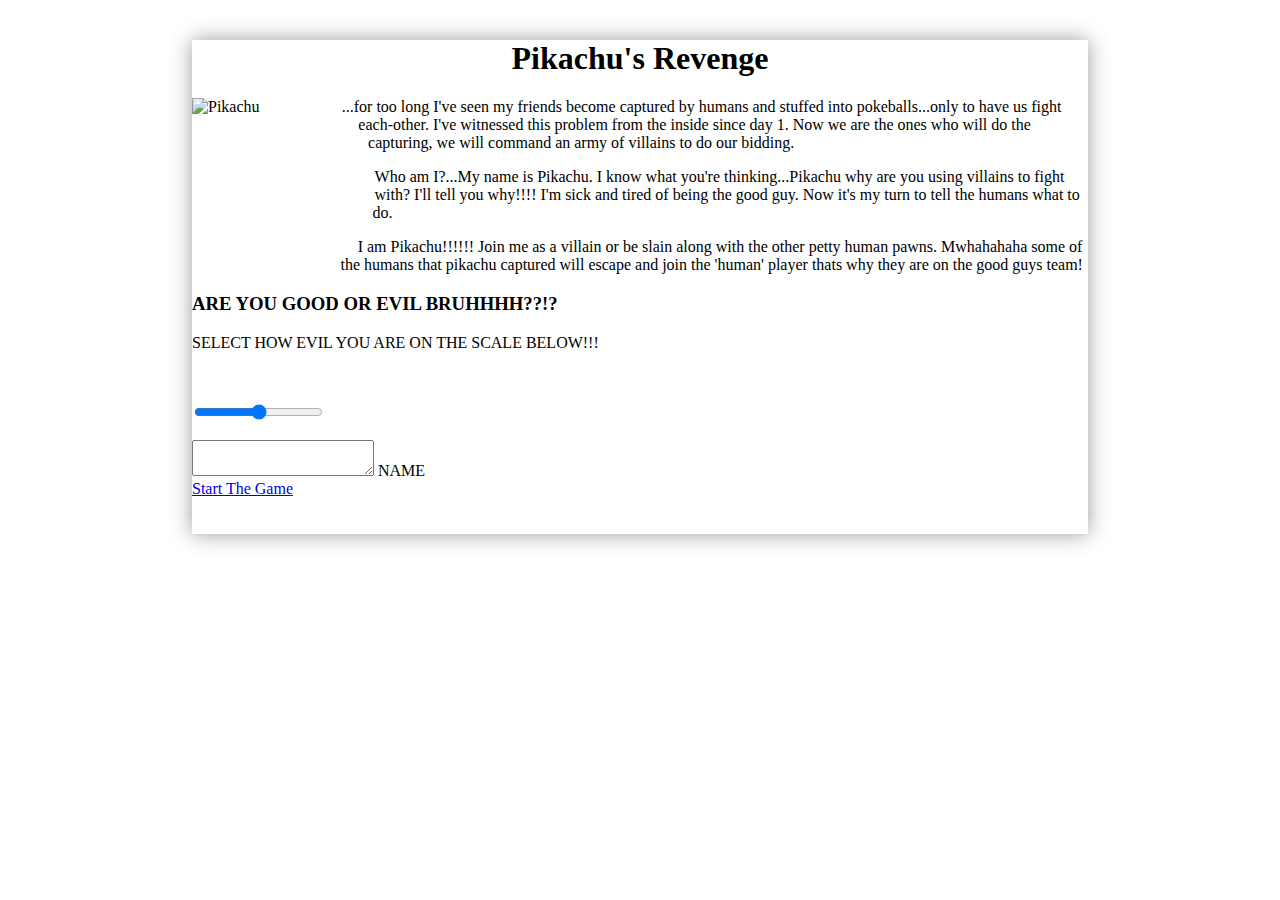
==== commit f04b2f32: "1st draft presentation" ====
--- a/index.html
+++ b/index.html
@@ -1,4 +1,3 @@
-
 <!DOCTYPE html>
 <html lang="en">
 
@@ -6,145 +5,173 @@
     <!-- Required meta tags -->
     <meta charset="utf-8">
     <meta name="viewport" content="width=device-width, initial-scale=1, shrink-to-fit=no">
-
     <!-- Bootstrap CSS -->
     <link rel="stylesheet" href="https://stackpath.bootstrapcdn.com/bootstrap/4.1.2/css/bootstrap.min.css" integrity="sha384-Smlep5jCw/wG7hdkwQ/Z5nLIefveQRIY9nfy6xoR1uRYBtpZgI6339F5dgvm/e9B"
         crossorigin="anonymous">
-    
-    
-    
-        <!-- Compiled and minified CSS -->
+    <!-- Compiled and minified CSS -->
     <link rel="stylesheet" href="https://cdnjs.cloudflare.com/ajax/libs/materialize/1.0.0-rc.2/css/materialize.min.css">
-
     <link rel="stylesheet" href="./assets/css/custom.css">
-
-
     <title>Pikachu's Revenge!</title>
-
     <script src="https://www.gstatic.com/firebasejs/4.12.0/firebase.js"></script>
 </head>
 
 <body>
-
     <div class="container" id="beginbox">
         <h1>Pikachu's Revenge</h1>
-        <img  src="https://img.clipartxtras.com/d2598a19a888e5b08680dadb271b7af4_angry-pikachu-drawing-clipartxtras-angry-pikachu-drawing_600-623.jpeg" id="bwpikachu" alt="Pikachu" />
-        <p>...for too long I've seen my friends become captured by humans and stuffed into pokeballs...only to have
-        us fight each-other. I've witnessed this problem from the inside since day 1. Now we are the ones
-        who will do the capturing, we will command an army of villains to do our bidding. </p>
-        <p>Who am I?...My
-        name is Pikachu. I know what you're thinking...Pikachu why are you using villains to fight with?
-        I'll tell you why!!!! I'm sick and tired of being the good guy. Now it's my turn to tell the humans
-        what to do. </p>
-        <p>I am Pikachu!!!!!! Join me as a villain or be slain along with the other petty human
-        pawns. Mwhahahaha some of the humans that pikachu captured will escape and join the 'human' player
-        thats why they are on the good guys team!</p>
-        
-        <h3>ARE YOU GOOD OR EVIL BRUHHHH??!?</h3> 
-        <p>DO YOU WANT TO SEE THE WORLD BURN?</p>
+        <img src="https://img.clipartxtras.com/d2598a19a888e5b08680dadb271b7af4_angry-pikachu-drawing-clipartxtras-angry-pikachu-drawing_600-623.jpeg"
+            id="bwpikachu" alt="Pikachu" />
+        <p>...for too long I've seen my friends become captured by humans and stuffed into pokeballs...only to have us fight
+            each-other. I've witnessed this problem from the inside since day 1. Now we are the ones who will do the capturing,
+            we will command an army of villains to do our bidding. </p>
+        <p>Who am I?...My name is Pikachu. I know what you're thinking...Pikachu why are you using villains to fight with? I'll
+            tell you why!!!! I'm sick and tired of being the good guy. Now it's my turn to tell the humans what to do. </p>
+        <p>I am Pikachu!!!!!! Join me as a villain or be slain along with the other petty human pawns. Mwhahahaha some of the
+            humans that pikachu captured will escape and join the 'human' player thats why they are on the good guys team!</p>
+        <h3>ARE YOU GOOD OR EVIL BRUHHHH??!?</h3>
+        <!-- <p>DO YOU WANT TO SEE THE WORLD BURN?</p>
         <p>DO YOU WANT TO SEE PIKACHU DESTROY ALL HUMANS?</p>
-        <p>DO YOU LIKE THE COLOR YELLOW?</p>
+        <p>DO YOU LIKE THE COLOR YELLOW?</p> -->
         <p>SELECT HOW EVIL YOU ARE ON THE SCALE BELOW!!!</p>
         <br>
-
         <form action="#">
             <p class="range-field">
-              <input type="range" id="test5" min="0" max="100" />
+                <input type="range" id="test5" min="0" max="100" />
             </p>
         </form>
-    
-
         <div class="inputrow">
             <form class="col s12">
                 <div class="row">
-                <div class="input-field col s12">
-                    <textarea id="textarea1" class="materialize-textarea"></textarea>
+                    <div class="input-field col s12">
+                        <textarea id="textarea1" class="materialize-textarea"></textarea>
                         <label for="textarea1">NAME</label>
-                </div>
+                    </div>
                 </div>
             </form>
         </div>
-
         <a href="#" id="gamestart" allign="center" class="waves-effect waves-light btn-large">Start The Game</a>
-                
-                <br><br><br>
-
-
-            </div>
-
+        <br>
+        <br>
+        <br>
     </div>
-
+    </div>
     <div class="container" id="actualGame">
-
         <!-- Player 1's side -->
         <div class="battlefield" id="p1battlefield">
-
             <div class="row battlefield-row">
                 <div class="col battlefield-card" id="p1card0">
                     <div class="smoke"></div>
                     <div class="smoke-ring"></div>
+                    <div id="cardHeld5">
+                        <img src="./assets/images/cards/face.png" alt="oppsing player">
+                    </div>
                 </div>
                 <div class="col battlefield-card" id="p1card1">
                     <div class="smoke"></div>
                     <div class="smoke-ring"></div>
+                    <div id="cardHeld5">
+                        <img src="./assets/images/cards/face.png" alt="oppsing player">
+                    </div>
+
                 </div>
                 <div class="col battlefield-card" id="p1card2">
                     <div class="smoke"></div>
                     <div class="smoke-ring"></div>
+                    <div id="cardHeld5">
+                        <img src="./assets/images/cards/face.png" alt="oppsing player">
+                    </div>
+
                 </div>
                 <div class="col battlefield-card" id="p1card3">
                     <div class="smoke"></div>
                     <div class="smoke-ring"></div>
+                    <div id="cardHeld5">
+                        <img src="./assets/images/cards/face.png" alt="oppsing player">
+                    </div>
+
                 </div>
                 <div class="col battlefield-card" id="p1card4">
                     <div class="smoke"></div>
                     <div class="smoke-ring"></div>
+                    <div id="cardHeld5">
+                        <img src="./assets/images/cards/face.png" alt="oppsing player">
+                    </div>
+
                 </div>
             </div>
-
         </div>
-
-
         <div class="battlefield" id="p2battlefield">
-
             <div class="row battlefield-row">
-
                 <div class="col battlefield-card" id="p2card0">
                     <div class="smoke"></div>
                     <div class="smoke-ring"></div>
+                    <div id="cardHeld0"></div>
                 </div>
                 <div class="col battlefield-card" id="p2card1">
                     <div class="smoke"></div>
                     <div class="smoke-ring"></div>
+                    <div id="cardHeld1"></div>
                 </div>
                 <div class="col battlefield-card" id="p2card2">
                     <div class="smoke"></div>
                     <div class="smoke-ring"></div>
+                    <div id="cardHeld2"></div>
                 </div>
                 <div class="col battlefield-card" id="p2card3">
                     <div class="smoke"></div>
                     <div class="smoke-ring"></div>
+                    <div id="cardHeld3"></div>
                 </div>
                 <div class="col battlefield-card" id="p2card4">
                     <div class="smoke"></div>
                     <div class="smoke-ring"></div>
+                    <div id="cardHeld4"></div>
                 </div>
             </div>
-
         </div>
-
         <div class="playerArea" id="p1area">
-            <img  class="playerIcons" id="p1icon" src="https://cdn.bulbagarden.net/upload/thumb/6/63/Pokk%C3%A9n_Pikachu_Libre.png/220px-Pokk%C3%A9n_Pikachu_Libre.png" alt="pikachu" />
+            <img class="playerIcons" id="p1icon" src="https://cdn.bulbagarden.net/upload/thumb/6/63/Pokk%C3%A9n_Pikachu_Libre.png/220px-Pokk%C3%A9n_Pikachu_Libre.png"
+                alt="pikachu" />
             <h1 id="p1name" class="playerName">Player 1</h1>
         </div>
-
-
         <div class="playerArea" id="p2area">
-            <img  class="playerIcons" id="p2icon" src="https://memes.lol/wp-content/uploads/2016/11/cropped-funny-memes-icon.png" alt="goodPlayer" />
+            <img class="playerIcons" id="p2icon" src="https://memes.lol/wp-content/uploads/2016/11/cropped-funny-memes-icon.png" alt="goodPlayer"
+            />
             <h1 id="p1name" class="playerName">Player 2</h1>
         </div>
+        <a href="#" id="endturn" class="bttn bttn-white">End Turn</a>
+        <br>
+        <br>
+        <br>
+        <br>
+        <br>
+        <br>
+        <br>
+        <br>
+        <br>
+        <br>
+        <br>
+        <br>
+        <br>
+        <br>
+        <br>
+        <br>
+        <br>
+        <br>
 
-        <a href="#" id="endturn" class="bttn bttn-white">End Turn</a>
+        <br>
+        <br>
+        <br>
+        <br>
+        <br>
+        <footer class="footer">
+            <div id="chat" class="container">
+                <div id="chat-messages"></div>
+                <div id="chat-bar">
+                    <input id="chat-input" />
+                    <button id="chat-send">Send</button>
+                </div>
+        </footer>
+        </div>
 
         <!-- <a href="#" id="triggerDefense" class="bttn bttn-white">Trigger Defense</a> -->
     </div>
@@ -154,22 +181,14 @@
     <script src="https://code.jquery.com/jquery-3.3.1.js"></script>
     <script src="https://cdnjs.cloudflare.com/ajax/libs/popper.js/1.14.3/umd/popper.min.js" integrity="sha384-ZMP7rVo3mIykV+2+9J3UJ46jBk0WLaUAdn689aCwoqbBJiSnjAK/l8WvCWPIPm49"
         crossorigin="anonymous"></script>
-        <!-- Compiled and minified JavaScript -->
+    <!-- Compiled and minified JavaScript -->
     <script src="https://cdnjs.cloudflare.com/ajax/libs/materialize/1.0.0-rc.2/js/materialize.min.js"></script>
     <script src="https://stackpath.bootstrapcdn.com/bootstrap/4.1.2/js/bootstrap.min.js" integrity="sha384-o+RDsa0aLu++PJvFqy8fFScvbHFLtbvScb8AjopnFD+iEQ7wo/CG0xlczd+2O/em"
         crossorigin="anonymous"></script>
     <script src="https://www.gstatic.com/firebasejs/4.12.0/firebase.js"></script>
-
     <script src="https://cdnjs.cloudflare.com/ajax/libs/moment.js/2.22.2/moment.min.js"></script>
-
     <script type="text/javascript" src="./assets/javascript/game.js">
-    
-
-    
-            
-
     </script>
 </body>
 
-</html>
-
+</html>--- a/assets/css/custom.css
+++ b/assets/css/custom.css
@@ -1,7 +1,6 @@
-
 gamebody {
   background-image: linear-gradient(to right bottom, #7ed56fc5, #28b485bb),
-  url(http://www.onlygfx.com/wp-content/uploads/2015/11/blood-splatter-9.jpg);
+    url(http://www.onlygfx.com/wp-content/uploads/2015/11/blood-splatter-9.jpg);
   background-size: cover;
   background-position: top;
 }
@@ -12,53 +11,50 @@
   shape-outside: circle(50%);
   margin-right: 10px;
 }
-body{
+body {
   font-family: eczar;
   width: 70%;
   margin: 40px auto;
   background-color: #fff;
   box-shadow: 0 0 20px #999;
 }
-h1{
+h1 {
   text-align: center;
   margin-top: 0;
 }
-h2{
+h2 {
   text-align: center;
   margin-top: 0;
 }
 
-input[type=range]::-webkit-slider-thumb {
+input[type="range"]::-webkit-slider-thumb {
   background-color: rgb(151, 21, 21);
 }
-input[type=range]::-moz-range-thumb {
+input[type="range"]::-moz-range-thumb {
   background-color: rgb(158, 19, 19);
 }
-input[type=range]::-ms-thumb {
+input[type="range"]::-ms-thumb {
   background-color: rgb(109, 25, 25);
 }
 
 /***** These are to edit the thumb and the text inside the thumb *****/
-input[type=range] + .thumb {
+input[type="range"] + .thumb {
   background-color: #dedede;
 }
-input[type=range] + .thumb.active .value {
+input[type="range"] + .thumb.active .value {
   color: rgb(128, 49, 49);
 }
 
-
-html{
+html {
   background: url(http://caskia.me/wp-content/uploads/2018/03/hd-fire-backgrounds-group-76-throughout-wallpaper.jpg);
-
-}
-
+}
 
 #questions {
-  background-color:rgba(194, 76, 55, 0.89);
-  overflow:hidden;
+  background-color: rgba(194, 76, 55, 0.89);
+  overflow: hidden;
   margin: 10px;
-  min-height:170px;
-  width:45%;
+  min-height: 170px;
+  width: 45%;
   font-family: "Permanent Marker", cursive;
   text-align: center;
 }
@@ -75,7 +71,7 @@
   text-align: center;
   padding: 0;
 }
- #results {
+#results {
   display: none;
   background-color: rgba(21, 255, 0, 0.308);
   height: 200px;
@@ -86,14 +82,14 @@
   width: 70%;
   font-family: "Permanent Marker", cursive;
   text-align: center;
-} 
+}
 #title {
   padding: 17% 0;
   animation: moveInRight 1s ease-out;
 }
 
 .higherZ {
-  z-index: 2;
+  z-index: 6;
 }
 
 .absolute {
@@ -101,6 +97,19 @@
 }
 .relative {
   position: relative;
+}
+
+.card-click {
+  /* border: 3px solid green; */
+
+  background-color: SlateGray;
+  position: relative;
+  width: 100%;
+  height: 100%;
+  opacity: 0.7;
+  -moz-opacity: 70%;
+  -webkit-opacity: 70%;
+  z-index: 8;
 }
 
 .text-block {
@@ -127,10 +136,8 @@
   display: inline-block;
 }
 .justinline {
-  display: inline-block
-}
-
-
+  display: inline-block;
+}
 
 .bttn:hover {
   transform: translateY(-3px);
@@ -169,101 +176,97 @@
   padding-top: 25px;
 }
 
-  /* Battlefield CSS */
-
-  .playerArea {
-    position: absolute;
-    width: 40%;
-    top: 50%;
-   transform: translateY(-50%);
-  }
-
-  #p1area {
-    left: 0;
-  }
-
-  #p2area {
-    right: 0;
-  }
-
-  .playerIcons {
-    margin: 0 auto;
-    max-width: 100%;
-    height: auto;
-  }
-
-  #p1icon {
-
-  }
-
-  #p2icon {
-
-  }
-
-  .playerName {
-    margin: 0;
-    text-align: center;
-    font-size: 3em; 
-    margin-top: 25px;
-    font-family: Arial, Helvetica, sans-serif;
-  }
-
-  #p1name {
-  }
-  
-  #p2name {
-  }
-
-  .player1cards {
-    
-  }
-  .player2cards {
-    
-  }
-
-  .cards {
-    width: 200px;
-    /* position: relative; */
-    /* padding: 5px; */
-  }
-
-  .drawpile {
-    width: 140px;
-    float: right;
-    margin-top: 50px;
-  }
-
-  #p1draw {
-    margin-top: 100px;
-  }
-
-  #p2draw {
-    margin-top: 150px;
-  }
-
-  .discardpile {
-    width: 140px;
-    float: left;
-    margin-top: 50px;
-  }
-
-  #p2discard {
-    margin-top: 200px;
-  }
-
-  .battlefield {
-    height: 200px;
-    background: blue;
-    width: 100%;
-  }
-
-  #p2battlefield {
-    position: absolute;
-    bottom: 0;
-    left: 0;
-  }
-
-  /* ENDS CSS FOR BATTLEFIELD */
+/* Battlefield CSS */
+
+.playerArea {
+  position: absolute;
+  width: 40%;
+  top: 50%;
+  transform: translateY(-50%);
+}
+
+#p1area {
+  left: 0;
+}
+
+#p2area {
+  right: 0;
+}
+
+.playerIcons {
+  margin: 0 auto;
+  max-width: 100%;
+  height: auto;
+}
+
+#p1icon {
+}
+
+#p2icon {
+}
+
+.playerName {
+  margin: 0;
+  text-align: center;
+  font-size: 3em;
+  margin-top: 25px;
+  font-family: Arial, Helvetica, sans-serif;
+}
+
+#p1name {
+}
+
+#p2name {
+}
+
+.player1cards {
+}
+.player2cards {
+}
+
+.cards {
+  width: 190px;
+  position: absolute;
+  clip: rect(5px, 160px, 175px, 25px);
+}
+
+.drawpile {
+  width: 140px;
+  float: right;
+  margin-top: 50px;
+}
+
+#p1draw {
+  margin-top: 100px;
+}
+
+#p2draw {
+  margin-top: 150px;
+}
+
+.discardpile {
+  width: 140px;
+  float: left;
+  margin-top: 50px;
+}
+
+#p2discard {
+  margin-top: 200px;
+}
+
+.battlefield {
+  height: 200px;
+  background: blue;
+  width: 100%;
+}
+
+#p2battlefield {
+  position: absolute;
+  bottom: 0;
+  left: 0;
+}
+
+/* ENDS CSS FOR BATTLEFIELD */
 
 /* 
 font-family: 'Shrikhand', cursive;
@@ -275,10 +278,10 @@
   height: 100%;
 }
 .battlefield-card {
- background: green;
- border: 1px solid black;
- height: 100%;
- margin: 0 5px;
+  background: green;
+  border: 1px solid black;
+  height: 100%;
+  margin: 0 5px;
 }
 
 #endturn {
@@ -286,6 +289,11 @@
   top: 58%;
   left: 50%;
   transform: translate(-50%);
+}
+
+.nudge-left {
+  /* left: -35px; */
+  left: 0%;
 }
 
 /*===================*/
@@ -322,7 +330,7 @@
   z-index: 2;
 }
 .smoke-ring {
-  z-index: -1;
+  z-index: -2;
 }
 
 .poofing .smoke {
@@ -342,9 +350,52 @@
 }
 
 .battlefield-card .smoke {
-  opacity:1;
+  opacity: 1;
 }
 
 .battlefield-card:not(.poofing) .smoke {
-  opacity:0;
-}+  opacity: 0;
+}
+
+/*===================*/
+/*Chat Box*/
+/*===================*/
+
+#chat {
+  /* Positioning */
+  position: sticky;
+  bottom: 30px;
+
+  /* Box-model */
+  width: 600px;
+  height: 150px;
+
+  /* Visual */
+  padding: 10px;
+  margin: 20px auto;
+}
+
+#chat-messages {
+  /* Box-model */
+  height: 125px;
+  overflow: auto;
+
+  /* Visual */
+  background-color: #fffcf7;
+}
+
+#chat-bar {
+  /* Positioning */
+  position: relative;
+  bottom: 10px;
+}
+
+#chat-input {
+  /* Box-model */
+  width: 550px;
+}
+
+#chat-send {
+  /* Box-model */
+  width: 60px;
+}
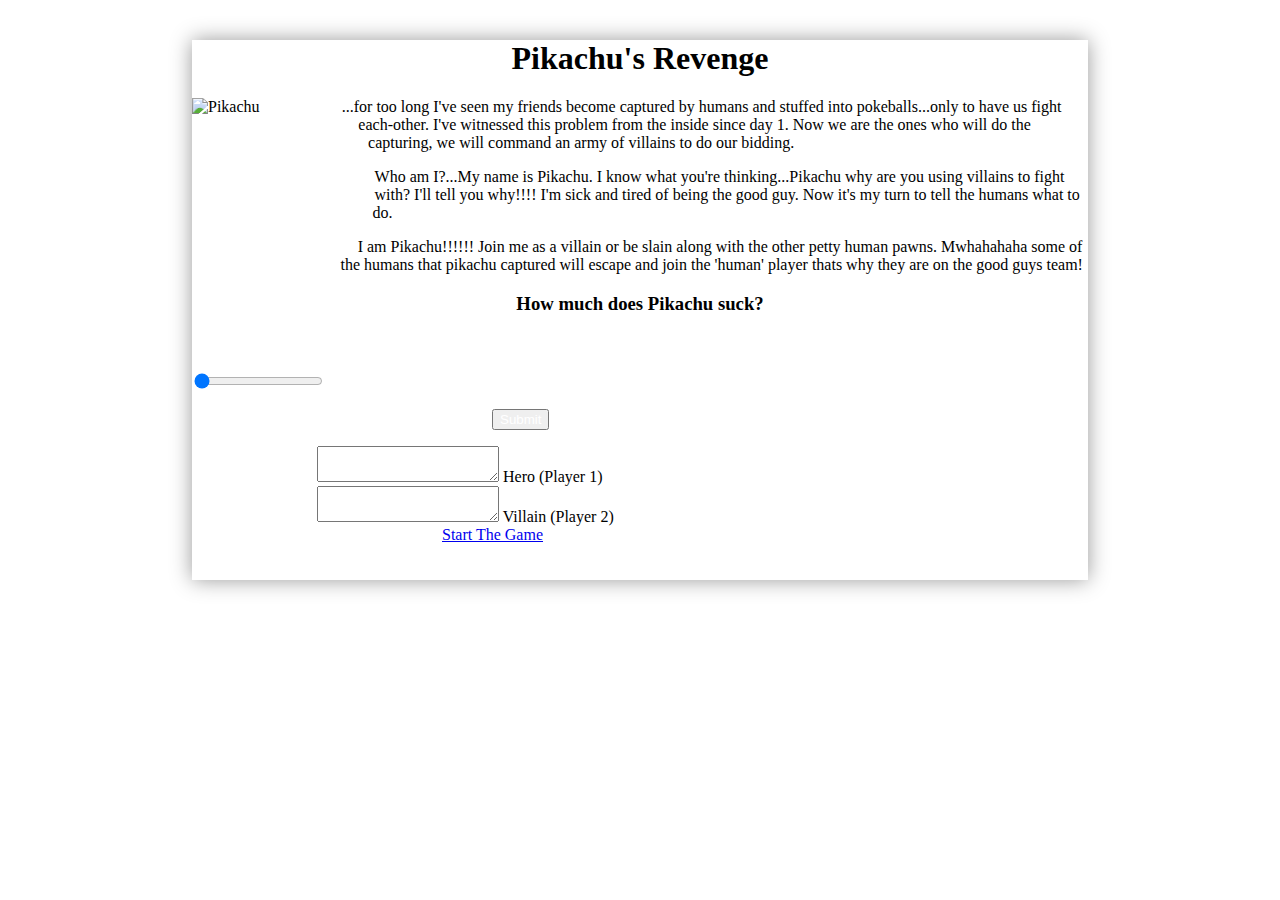
==== commit c901f2ac: "cleaned up the front end, added the functionality with saving player 1 and player 2 names, added the" ====
--- a/index.html
+++ b/index.html
@@ -27,34 +27,43 @@
             tell you why!!!! I'm sick and tired of being the good guy. Now it's my turn to tell the humans what to do. </p>
         <p>I am Pikachu!!!!!! Join me as a villain or be slain along with the other petty human pawns. Mwhahahaha some of the
             humans that pikachu captured will escape and join the 'human' player thats why they are on the good guys team!</p>
-        <h3>ARE YOU GOOD OR EVIL BRUHHHH??!?</h3>
+        <h3 class="question">How much does Pikachu suck?</h3>
         <!-- <p>DO YOU WANT TO SEE THE WORLD BURN?</p>
         <p>DO YOU WANT TO SEE PIKACHU DESTROY ALL HUMANS?</p>
         <p>DO YOU LIKE THE COLOR YELLOW?</p> -->
-        <p>SELECT HOW EVIL YOU ARE ON THE SCALE BELOW!!!</p>
+        <h1 id="suckagemeter" class="question"></h1>
         <br>
         <form action="#">
             <p class="range-field">
-                <input type="range" id="test5" min="0" max="100" />
+                <input type="range" id="test5" min="0" max="10" step="1" value="0"/>
+                <div class = "outsideSubmitDiv">
+                    <input type="submit" id="submitRange" class="waves-effect waves-light btn-small" align="center" />
+                </div>
             </p>
         </form>
         <div class="inputrow">
             <form class="col s12">
                 <div class="row">
-                    <div class="input-field col s12">
+                    <div id="heroName" class="input-field col-s-6 playername">
                         <textarea id="textarea1" class="materialize-textarea"></textarea>
-                        <label for="textarea1">NAME</label>
-                    </div>
+                        <label for="textarea1">Hero (Player 1)</label>
+                    </div>
+                    <span id="villainName" class="input-field col-s-6 playername">
+                        <textarea id="textarea2" class="materialize-textarea"></textarea>
+                        <label for="textarea2">Villain (Player 2)</label>
+                    </span>
                 </div>
             </form>
         </div>
-        <a href="#" id="gamestart" allign="center" class="waves-effect waves-light btn-large">Start The Game</a>
+        <a href="#" id="gamestart" align="center" class="waves-effect waves-light btn-large">Start The Game</a>
         <br>
         <br>
         <br>
     </div>
     </div>
+
     <div class="container" id="actualGame">
+
         <!-- Player 1's side -->
         <div class="battlefield" id="p1battlefield">
             <div class="row battlefield-row">
@@ -131,12 +140,12 @@
         <div class="playerArea" id="p1area">
             <img class="playerIcons" id="p1icon" src="https://cdn.bulbagarden.net/upload/thumb/6/63/Pokk%C3%A9n_Pikachu_Libre.png/220px-Pokk%C3%A9n_Pikachu_Libre.png"
                 alt="pikachu" />
-            <h1 id="p1name" class="playerName">Player 1</h1>
+            <h1 id="p1NameDisplay" class="playerName">Player 1</h1>
         </div>
         <div class="playerArea" id="p2area">
             <img class="playerIcons" id="p2icon" src="https://memes.lol/wp-content/uploads/2016/11/cropped-funny-memes-icon.png" alt="goodPlayer"
             />
-            <h1 id="p1name" class="playerName">Player 2</h1>
+            <h1 id="p2NameDisplay" class="playerName">Player 2</h1>
         </div>
         <a href="#" id="endturn" class="bttn bttn-white">End Turn</a>
         <br>
--- a/assets/css/custom.css
+++ b/assets/css/custom.css
@@ -399,3 +399,29 @@
   /* Box-model */
   width: 60px;
 }
+
+.question {
+  text-align: center;
+}
+
+.playername {
+  margin-left: 125px;
+}
+
+#gamestart {
+  margin-left: 250px;
+}
+
+#submitRange {
+  /* margin-left: 325px; */
+  color: #fff;
+}
+
+.outsideSubmitDiv {
+  margin-left: 300px;
+
+}
+
+#suckagemeter {
+  color: crimson;
+}